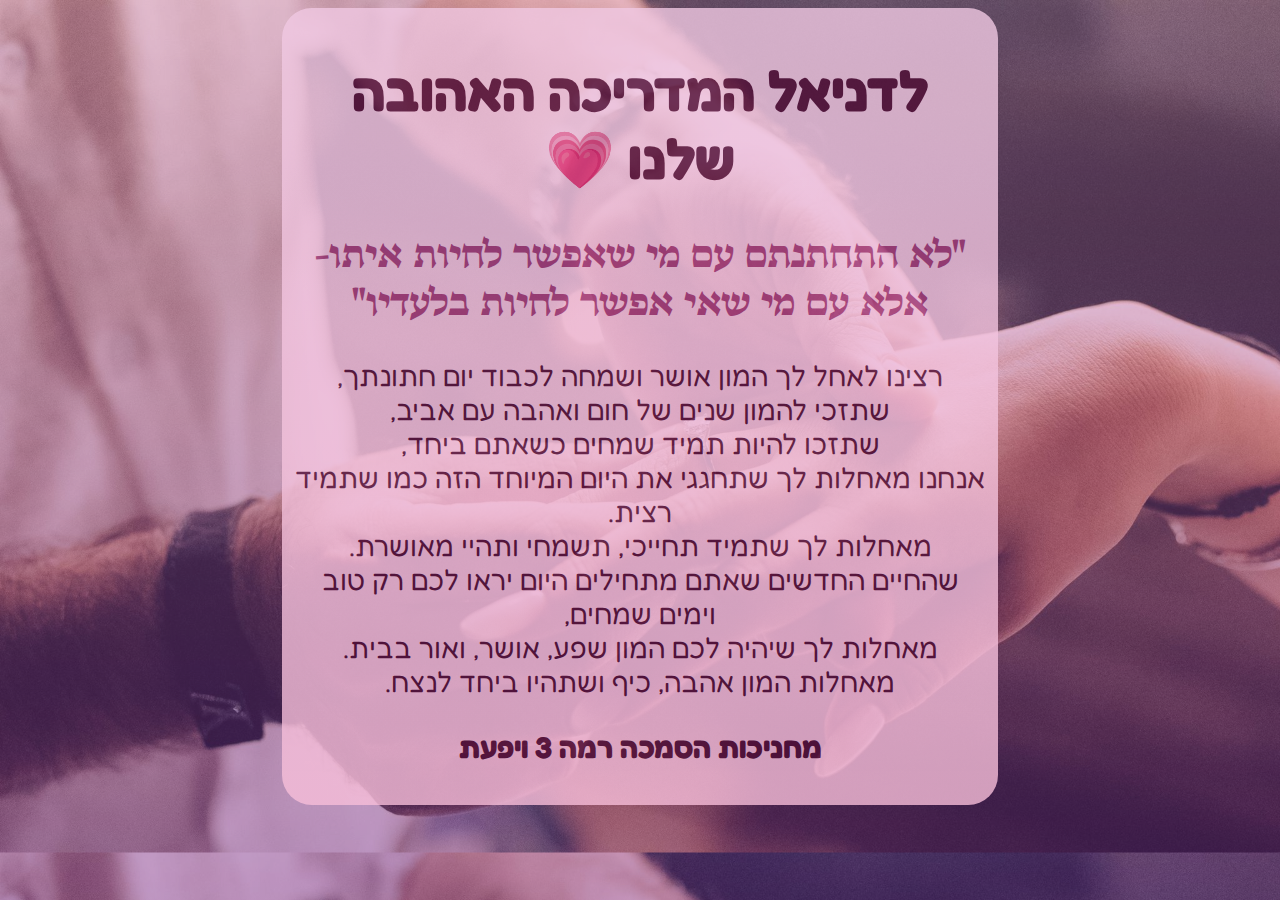
==== index.html @ eecb5621 "finished" ====
<!DOCTYPE html>
<html lang="en">
<head>
    <meta charset="UTF-8">
    <meta http-equiv="X-UA-Compatible" content="IE=edge">
    <meta name="viewport" content="width=device-width, initial-scale=1.0">
    <title>Daniel's Wedding</title>
    <link rel="stylesheet" type="text/css" href="danielWedding.css" />
    <link rel="preconnect" href="https://fonts.googleapis.com">
    <link rel="preconnect" href="https://fonts.gstatic.com" crossorigin>
    <link href="https://fonts.googleapis.com/css2?family=Bona+Nova:wght@700&family=Fredoka&display=swap" rel="stylesheet">

</head>
<body dir="rtl">
   <div id="center">
        <div id="bgOverlay"></div>
        <div id="textContainer">
    <h1>
        לדניאל המדריכה האהובה שלנו 💗
    </h1>
    <h2>
        "לא התחתנתם עם מי שאפשר לחיות איתו-<br>
        אלא עם מי שאי אפשר לחיות בלעדיו"
    </h2>
    <p>
        רצינו לאחל לך המון אושר ושמחה לכבוד יום חתונתך, <br>
שתזכי להמון שנים של חום ואהבה עם אביב, <br>
שתזכו להיות תמיד שמחים כשאתם ביחד, <br>
אנחנו מאחלות לך שתחגגי את היום המיוחד הזה כמו שתמיד רצית. <br>
מאחלות לך שתמיד תחייכי, תשמחי ותהיי מאושרת. <br>
שהחיים החדשים שאתם מתחילים היום יראו לכם רק טוב וימים שמחים, <br>
מאחלות לך שיהיה לכם המון שפע, אושר, ואור בבית.  <br>
מאחלות המון אהבה, כיף ושתהיו ביחד לנצח.<br></p>
<p id="authors">מחניכות הסמכה רמה 3 ויפעת</p>
    
    </div>
</div>
</body>
</html>
---- danielWedding.css ----
body{
    background-image: url("DanielWeddingBackground.jpg");
    background-size: cover;
}

p{
    text-align: center;
    font-family: 'Fredoka', sans-serif;
    font-size: 28px;
    color: #500e36;

}

#authors{
    font-weight: 800;
    font-size: 30px;
}

h1{
    font-size: 56px;
    text-align: center;
    font-family: 'Fredoka', sans-serif;
    font-weight: 800;
    color: #500e36;
}

h2{
    text-align: center;
    font-family: 'Bona Nova', serif;
    font-size: 40px;
    color: #a23b79;
}

#bgOverlay{
    width: 100%; /* Full width (cover the whole page) */
    height: 1000px; /* Full height (cover the whole page) */
    top: 0;
    left: 0;
    right: 0;
    bottom: 0;
    background-color: rgba(0, 0, 0, 0.3); /* Black background with opacity */
    background-image: linear-gradient(#d487bc, rgb(121, 40, 164));
    opacity: 0.4;
    position: fixed;
    z-index: -1;
}

#textContainer{
    background-image: linear-gradient(#f0c9e3, rgb(247, 190, 217));
    width: 55%;
    border-radius: 30px;
    padding: 10px;
    
    top: 3.5%;
    opacity: 0.8;
}

#center{
    display: flex;
    justify-content: center;
}
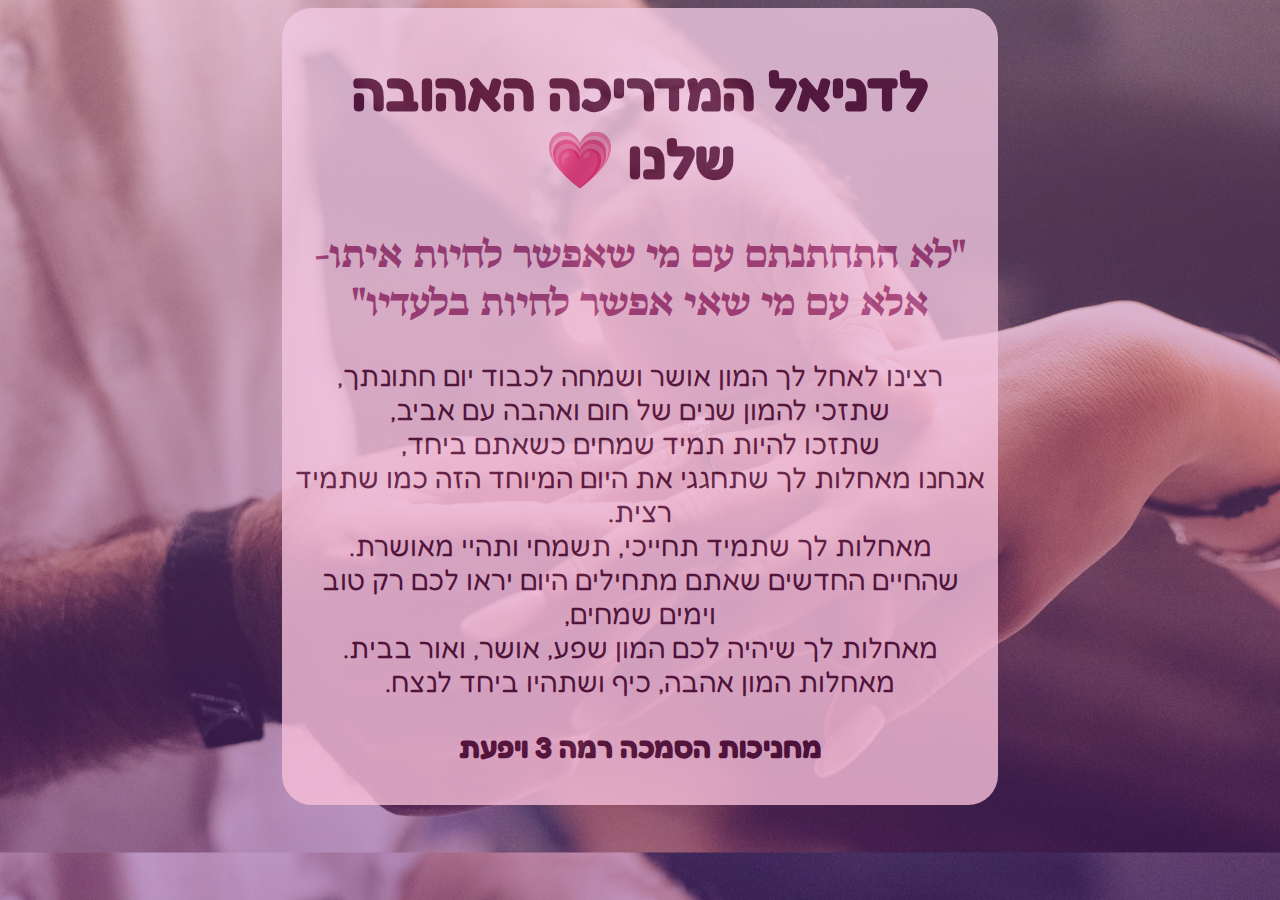
==== commit e8a8a679: "adjusting phone-size background, adding favicon" ====
--- a/index.html
+++ b/index.html
@@ -5,6 +5,7 @@
     <meta http-equiv="X-UA-Compatible" content="IE=edge">
     <meta name="viewport" content="width=device-width, initial-scale=1.0">
     <title>Daniel's Wedding</title>
+    <link rel="icon" type="image/x-icon" href="icon.png">
     <link rel="stylesheet" type="text/css" href="danielWedding.css" />
     <link rel="preconnect" href="https://fonts.googleapis.com">
     <link rel="preconnect" href="https://fonts.gstatic.com" crossorigin>
--- a/danielWedding.css
+++ b/danielWedding.css
@@ -2,6 +2,13 @@
     background-image: url("DanielWeddingBackground.jpg");
     background-size: cover;
 }
+
+@media only screen and (max-width: 910px) {
+    body {
+        background-image: url("DanielWeddingBackground_phone.jpg");
+        background-size: cover;
+    }
+  }
 
 p{
     text-align: center;
@@ -33,7 +40,7 @@
 
 #bgOverlay{
     width: 100%; /* Full width (cover the whole page) */
-    height: 1000px; /* Full height (cover the whole page) */
+    height: 100%; /* Full height (cover the whole page) */
     top: 0;
     left: 0;
     right: 0;
